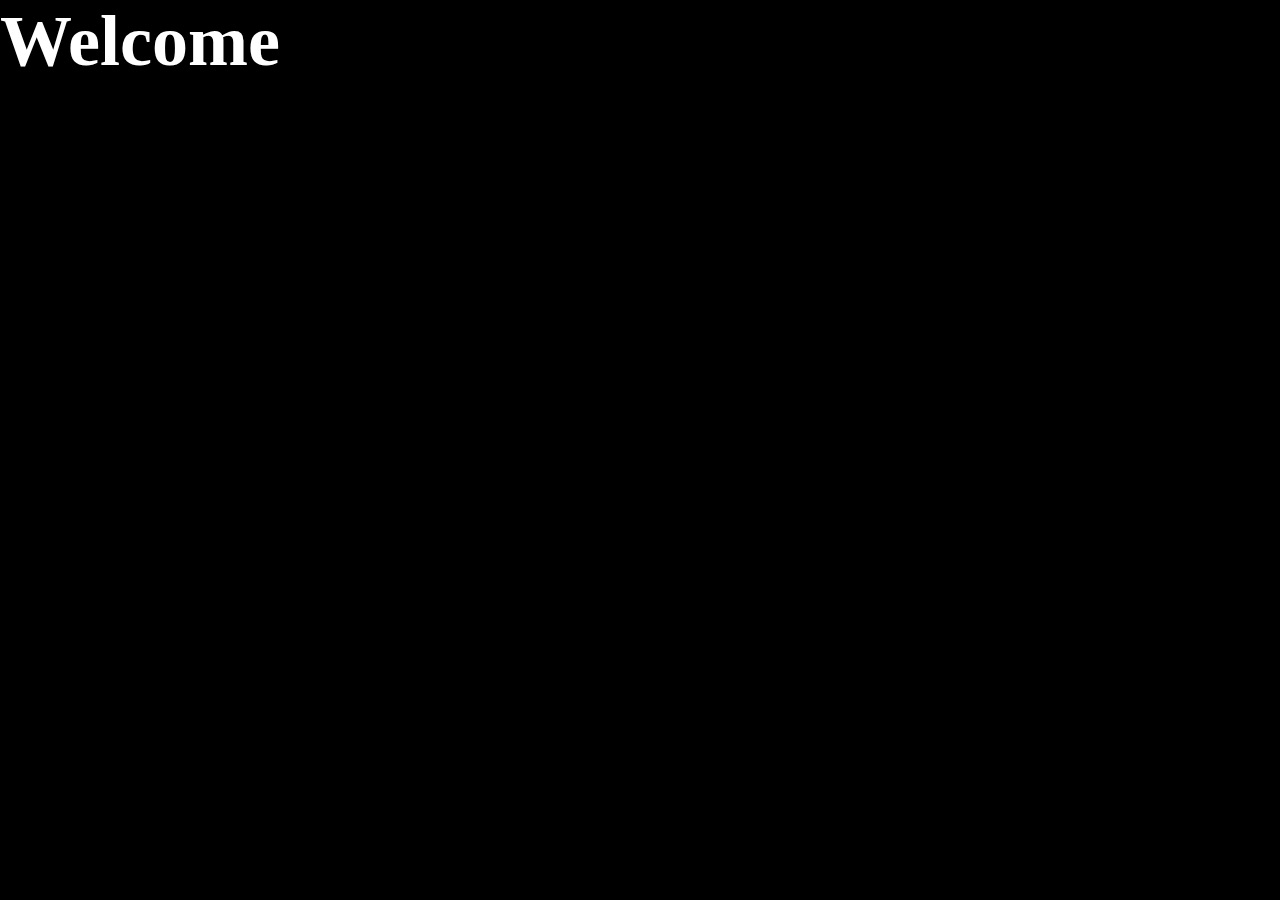
==== responsive.html @ 4f35f5bc "responsive design concept" ====
<!DOCTYPE html>
<html>
<head>
	<title>Responsive Design</title>
	<meta chartset="utf-8" />
	<meta name="author" content="your name" />
	<link rel="stylesheet" type="text/css" href="responsive.css" />
	<meta name="viewport" content="width=device-width, initial-scale=1.0" />
</head>
<body>
	<h1>Welcome</h1>

</body>
</html>
---- responsive.css ----
*{
	margin:0px;
	padding:0px;
}
body{
	background-color: #000000;
}
h1{
	font-size:72px;
	font-weight:900;
	color: #ffffff;
}

img{
	width:100%;
	height:auto;
}
@media screen and (max-width: 1200px)
{
	body{
		background-color:#0000ff;
	}
}
@media screen and (max-width: 768px)
{
	body{
		background-color:#00ff00;
	}
	h1{
		font-size:48px;
	}
}
@media screen and (max-width: 480px)
{
	body{
		background-color:#ff0000;
	}
	h1{
		font-size:30px;
	}
}
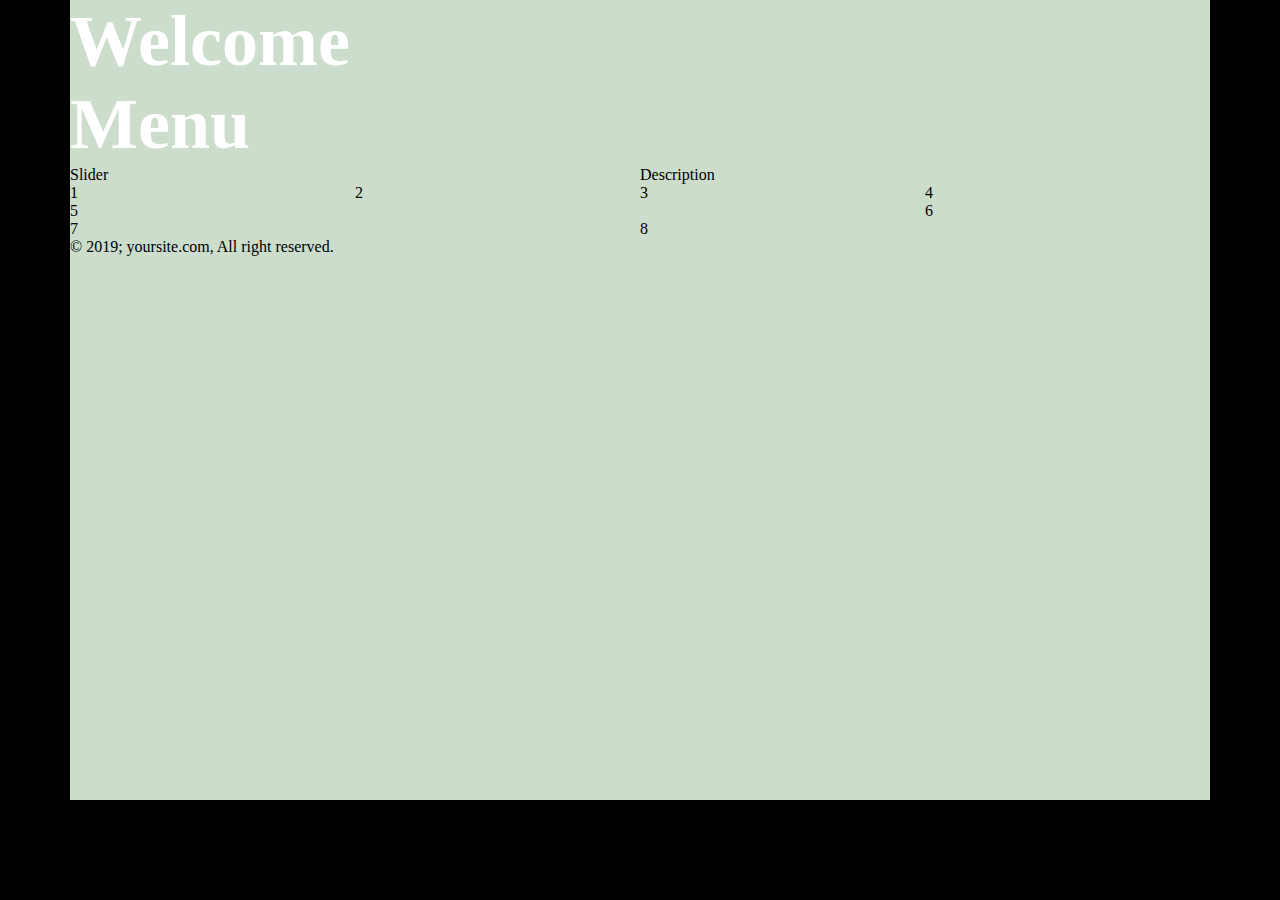
==== commit 39ee1c7f: "responsive layout with different viewport" ====
--- a/responsive.html
+++ b/responsive.html
@@ -8,7 +8,50 @@
 	<meta name="viewport" content="width=device-width, initial-scale=1.0" />
 </head>
 <body>
-	<h1>Welcome</h1>
+	<div id="container">
+		<div class="row">
+			<div class="col100">
+				<h1>Welcome</h1>
+			</div>
+		</div>
+		<div class="row">
+			<div class="col100">
+				<h1>Menu</h1>
+			</div>
+		</div>
+
+		<div class="row">
+			<div class="col50 colmd100 colsm100">Slider</div>
+			<div class="col50 colmd100 colsm100">Description</div>
+		</div>
+
+		<div class="row">
+			<div class="col25 colmd50 colsm100">1</div>
+			<div class="col25 colmd50 colsm100">2</div>
+			<div class="col25 colmd50 colsm100">3</div>
+			<div class="col25 colmd50 colsm100">4</div>
+		</div>
+
+		<div class="row">
+			<div class="col75 colmd100 colsm100">5</div>
+			<div class="col25 colmd100 colsm100">6</div>
+		</div>
+
+		<div class="row">
+			<div class="col50 colmd100 colsm100">7</div>
+			<div class="col50 colmd100 colsm100">8</div>
+		</div>
+		<div class="row">
+			<div class="col100">
+				&copy 2019; yoursite.com, All right reserved.
+			</div>
+		</div>
+
+
+
+	</div><!-- Container-->
+
+	
 
 </body>
 </html>--- a/responsive.css
+++ b/responsive.css
@@ -15,6 +15,33 @@
 	width:100%;
 	height:auto;
 }
+#container{
+	width:1140px;
+	min-height:800px;
+	background-color:#ccddcc;
+	margin:auto auto;
+}
+.row{
+	min-height:15px;
+}
+.col100{
+	width:100%;
+}
+.col75{
+	width:75%;
+	float:left;
+}
+.col50{
+	width:50%;
+	float:left;
+}
+.col25{
+	width:25%;
+	float:left;
+}
+.clr{
+	clear:both;
+}
 @media screen and (max-width: 1200px)
 {
 	body{
@@ -29,6 +56,14 @@
 	h1{
 		font-size:48px;
 	}
+	.colmd100{
+		width:100%;
+	}
+	.colmd50{
+		width:50%;
+		float:left;
+	}
+
 }
 @media screen and (max-width: 480px)
 {
@@ -38,4 +73,7 @@
 	h1{
 		font-size:30px;
 	}
+	.colsm100{
+		width:100%;
+	}
 }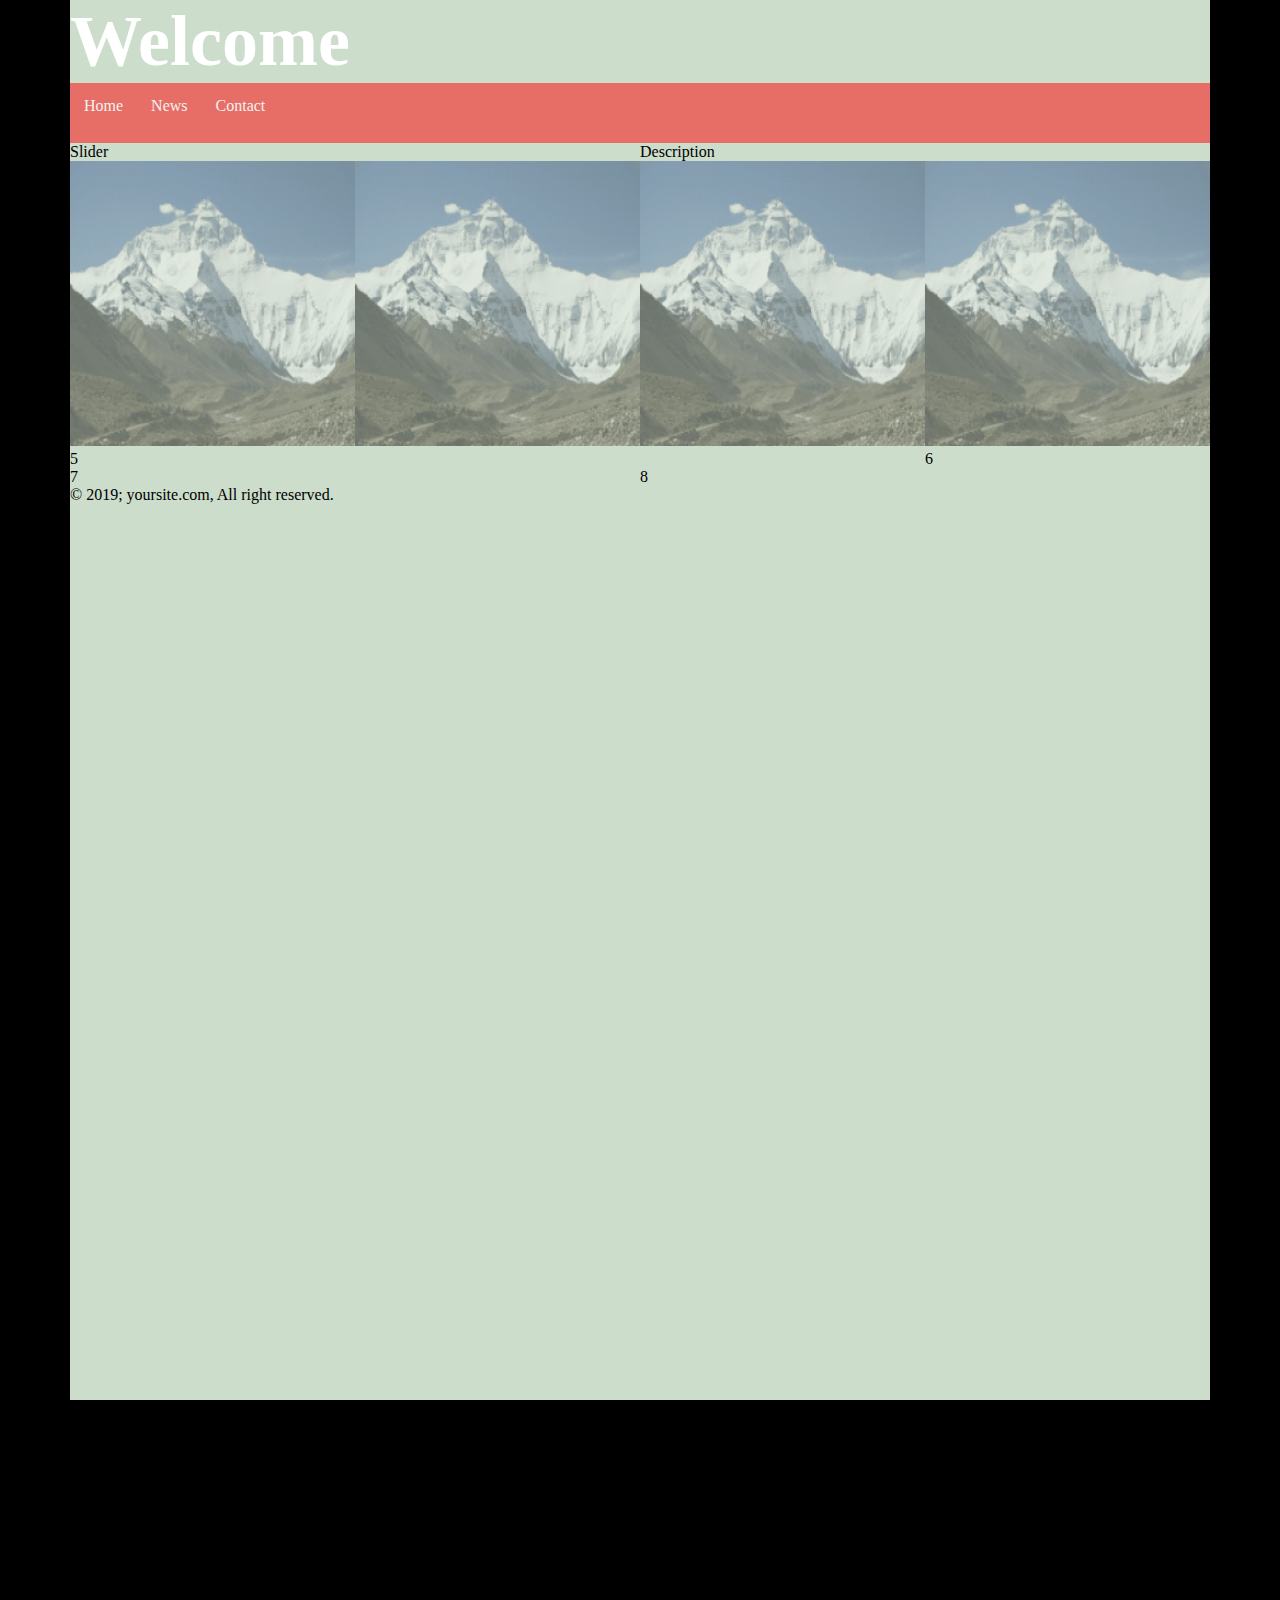
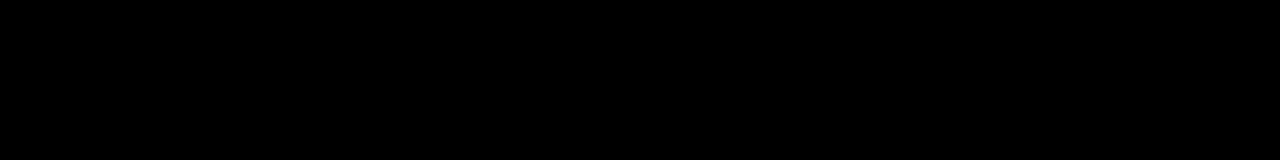
==== commit 55480255: "JavaScript form validation, date and time and Some useful JavaScript Examples" ====
--- a/responsive.html
+++ b/responsive.html
@@ -9,16 +9,29 @@
 </head>
 <body>
 	<div id="container">
+		
+		
+		
 		<div class="row">
 			<div class="col100">
 				<h1>Welcome</h1>
 			</div>
 		</div>
+		
 		<div class="row">
 			<div class="col100">
-				<h1>Menu</h1>
+				<div class="menu">
+					<div id="navbar">
+					  <a href="#home">Home</a>
+					  <a href="#news">News</a>
+					  <a href="#contact">Contact</a>
+					</div>
+				</div>
 			</div>
 		</div>
+	
+
+
 
 		<div class="row">
 			<div class="col50 colmd100 colsm100">Slider</div>
@@ -26,10 +39,15 @@
 		</div>
 
 		<div class="row">
-			<div class="col25 colmd50 colsm100">1</div>
-			<div class="col25 colmd50 colsm100">2</div>
-			<div class="col25 colmd50 colsm100">3</div>
-			<div class="col25 colmd50 colsm100">4</div>
+			<div class="col25 colmd50 colsm100">
+				<img src="images/everest.gif" alt="Everest" title="Everest" class="dim" />
+			</div>
+			<div class="col25 colmd50 colsm100">
+				<img src="images/everest.gif" alt="Everest" title="Everest" class="dim" /></div>
+			<div class="col25 colmd50 colsm100">
+				<img src="images/everest.gif" alt="Everest" title="Everest" class="dim" /></div>
+			<div class="col25 colmd50 colsm100"><img src="images/everest.gif" alt="Everest" title="Everest" class="dim" />
+			</div>
 		</div>
 
 		<div class="row">
@@ -46,12 +64,33 @@
 				&copy 2019; yoursite.com, All right reserved.
 			</div>
 		</div>
+	</div><!-- Container-->
+	<script src="js/scripts.js">
+		
+	</script>
 
+	<script>
+		//alert("Good Morning");
+	</script>
 
+	<script>
+					// When the user scrolls the page, execute myFunction 
+			window.onscroll = function() {myFunction()};
 
-	</div><!-- Container-->
+			// Get the navbar
+			var navbar = document.getElementById("navbar");
 
-	
+			// Get the offset position of the navbar
+			var sticky = navbar.offsetTop;
 
+			// Add the sticky class to the navbar when you reach its scroll position. Remove "sticky" when you leave the scroll position
+			function myFunction() {
+			  if (window.pageYOffset >= sticky) {
+			    navbar.classList.add("sticky")
+			  } else {
+			    navbar.classList.remove("sticky");
+			  }
+			}
+	</script>
 </body>
 </html>--- a/responsive.css
+++ b/responsive.css
@@ -17,7 +17,7 @@
 }
 #container{
 	width:1140px;
-	min-height:800px;
+	min-height:1400px;
 	background-color:#ccddcc;
 	margin:auto auto;
 }
@@ -41,6 +41,65 @@
 }
 .clr{
 	clear:both;
+}
+
+.dim{
+	opacity: 0.5;
+}
+.dim:hover{
+	opacity: 1;
+}
+.menu{
+	width:100%;
+	background-color: rgba(255,0,0,0.5);
+	min-height:60px;
+	
+}
+* Style the navbar */
+#navbar {
+  overflow: hidden;
+  background-color: #333;
+}
+
+/* Navbar links */
+#navbar a {
+  float: left;
+  display: block;
+  color: #f2f2f2;
+  text-align: center;
+  padding: 14px;
+  text-decoration: none;
+}
+
+/* Page content */
+.content {
+  padding: 16px;
+}
+
+/* The sticky class is added to the navbar with JS when it reaches its scroll position */
+.sticky {
+  position: fixed;
+  top: 0;
+  width: 1140px;
+  background-color: rgba(255,0,0,0.5);
+	min-height:60px;
+}
+
+/* Add some top padding to the page content to prevent sudden quick movement (as the navigation bar gets a new position at the top of the page (position:fixed and top:0) */
+.sticky + .content {
+  padding-top: 60px;
+}
+.menu ul{
+	list-style-type: none;
+	margin-top:20px;
+}
+.menu ul li{
+	display:inline;
+	padding:15px;
+}
+.menu ul li:hover{
+	box-shadow: 5px 5px 10px #ffc;
+	background-color: rgba(255, 0, 0, 0.9);
 }
 @media screen and (max-width: 1200px)
 {
